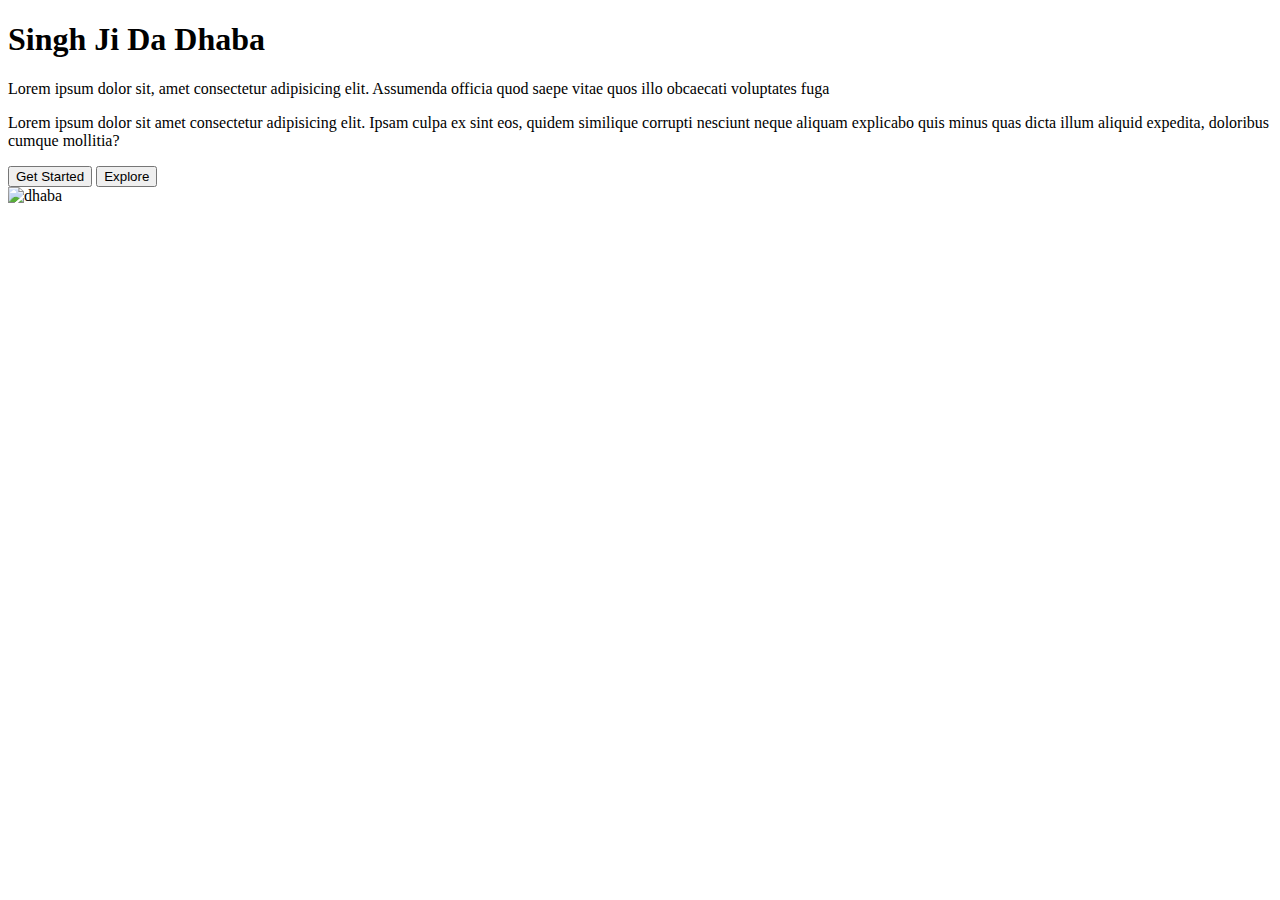
==== landing.html @ 0ae75668 "landing_homepage" ====
<!DOCTYPE html>
<html lang="en">
<head>
    <meta charset="UTF-8">
    <meta name="viewport" content="width=device-width, initial-scale=1.0">
    <script src="https://cdn.tailwindcss.com"></script>
    <title>Document</title>
</head>
<body>
    <main>
        <artical>
            <section class="min-h-[60vh]">
                <div class="grid lg:grid-cols-2 w-[80%] mx-auto h-full gap-x-5">
                    <div class="my-auto space-y-5">
                        <h1 class="text-4xl font-bold text-center lg:text-left">Singh Ji Da Dhaba</h1>
                        <p class="text-center sm:text-right lg:text-left">Lorem ipsum dolor sit, amet consectetur adipisicing elit. Assumenda officia quod saepe vitae quos illo obcaecati voluptates fuga</p>
                        <p class="text-center lg:text-left">Lorem ipsum dolor sit amet consectetur adipisicing elit. Ipsam culpa ex sint eos, quidem similique corrupti nesciunt neque aliquam explicabo quis minus quas dicta illum aliquid expedita, doloribus cumque mollitia?</p>
                        <div class="flex justify-center gap-x-5 mt-10">
                            <button class="bg-blue-600 py-2.5 px-4 text-white rounded-lg border-4 border-blue-800">Get Started</button>
                            <button class="py-2.5 px-4 text-blue-500 rounded-lg border-4 border-black">Explore</button>
                        </div>

                    </div>
                    <div>
                        <img src="https://mir-s3-cdn-cf.behance.net/project_modules/hd/3e11ca40877393.5606eb86c7db4.jpg" alt="dhaba">
                    </div>
                </div>    
                </div>
            </section>
        </artical>
    </main>
</body>
</html>
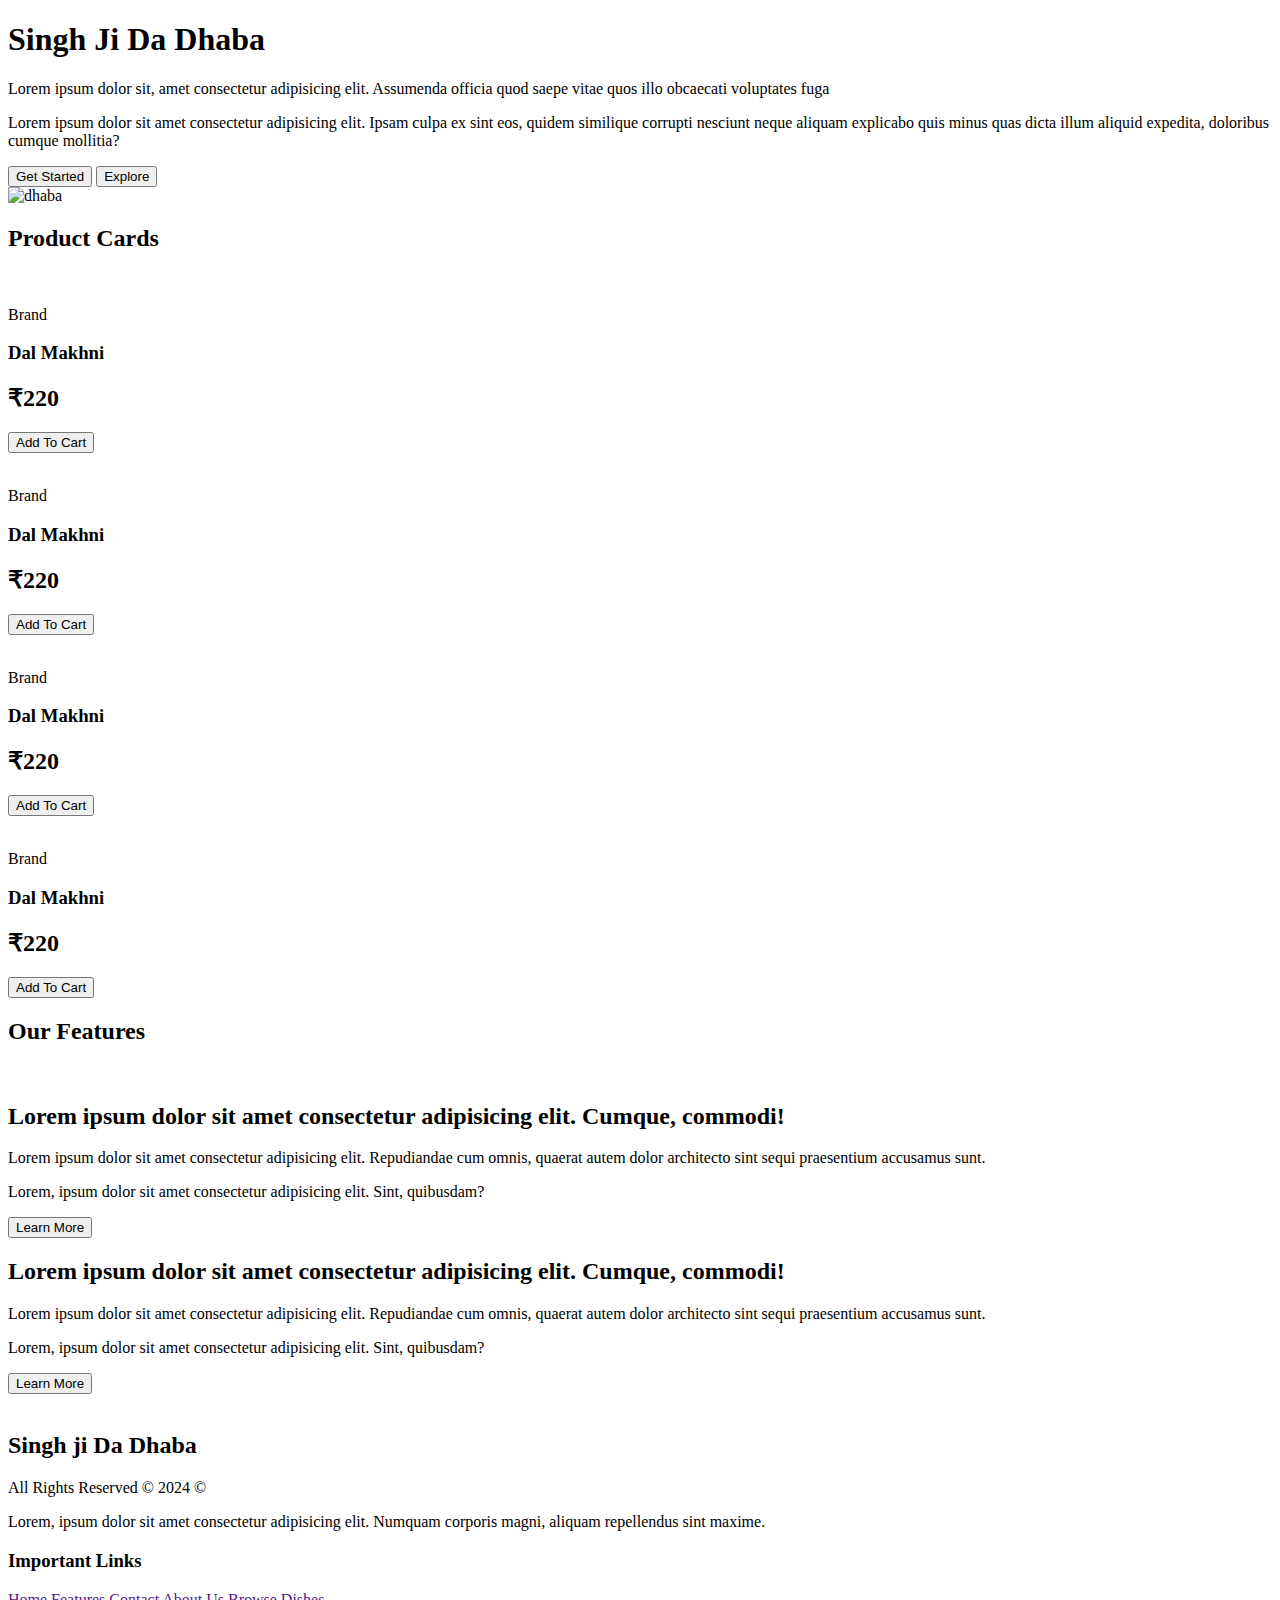
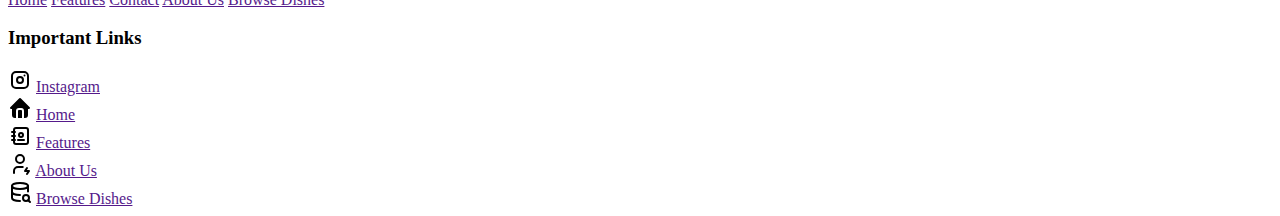
==== commit 94fcede6: "loingpage" ====
--- a/landing.html
+++ b/landing.html
@@ -1,33 +1,167 @@
 <!DOCTYPE html>
 <html lang="en">
+
 <head>
     <meta charset="UTF-8">
     <meta name="viewport" content="width=device-width, initial-scale=1.0">
     <script src="https://cdn.tailwindcss.com"></script>
     <title>Document</title>
 </head>
+
 <body>
-    <main>
+    
+    <main class="min-h-[60vh] py-20 bg-gradient-to-r from-pink-600 via-violet-900 to-red-900 text-white">
         <artical>
-            <section class="min-h-[60vh]">
+            <section class="min-h-[60vh] py-20 bg-gradient-to-r from-pink-600 via-violet-900 to-red-900 text-white ">
                 <div class="grid lg:grid-cols-2 w-[80%] mx-auto h-full gap-x-5">
                     <div class="my-auto space-y-5">
                         <h1 class="text-4xl font-bold text-center lg:text-left">Singh Ji Da Dhaba</h1>
-                        <p class="text-center sm:text-right lg:text-left">Lorem ipsum dolor sit, amet consectetur adipisicing elit. Assumenda officia quod saepe vitae quos illo obcaecati voluptates fuga</p>
-                        <p class="text-center lg:text-left">Lorem ipsum dolor sit amet consectetur adipisicing elit. Ipsam culpa ex sint eos, quidem similique corrupti nesciunt neque aliquam explicabo quis minus quas dicta illum aliquid expedita, doloribus cumque mollitia?</p>
+                        <p class="text-center sm:text-right lg:text-left">Lorem ipsum dolor sit, amet consectetur
+                            adipisicing elit. Assumenda officia quod saepe vitae quos illo obcaecati voluptates fuga</p>
+                        <p class="text-center lg:text-left">Lorem ipsum dolor sit amet consectetur adipisicing elit.
+                            Ipsam culpa ex sint eos, quidem similique corrupti nesciunt neque aliquam explicabo quis
+                            minus quas dicta illum aliquid expedita, doloribus cumque mollitia?</p>
                         <div class="flex justify-center gap-x-5 mt-10">
-                            <button class="bg-blue-600 py-2.5 px-4 text-white rounded-lg border-4 border-blue-800">Get Started</button>
+                            <button class="bg-blue-600 py-2.5 px-4 text-white rounded-lg border-4 border-blue-800">Get
+                                Started</button>
                             <button class="py-2.5 px-4 text-blue-500 rounded-lg border-4 border-black">Explore</button>
                         </div>
 
                     </div>
                     <div>
-                        <img src="https://mir-s3-cdn-cf.behance.net/project_modules/hd/3e11ca40877393.5606eb86c7db4.jpg" alt="dhaba">
+                        <img src="https://mir-s3-cdn-cf.behance.net/project_modules/hd/3e11ca40877393.5606eb86c7db4.jpg"
+                            alt="dhaba">
                     </div>
-                </div>    
+                </div>
                 </div>
             </section>
+            <section class="py-20">
+                <h2 class="text-center text-3xl font-bold mb-6">Product Cards</h2>
+                <div class="grid md:grid-cols-2  lg:grid-cols-3 xl:grid-cols-4 w-4/5 mx-auto gap-8">
+                    <!-- Card -->
+                    <div class="border-2 border-black rounded-xl">
+                        <img class="w-full rounded-t-xl"
+                            src="https://www.masterindian.com/cdn/shop/articles/Dal-Makhani_2048x.jpg?v=1549555442" alt="">
+                        <div class="p-4">
+                            <p>Brand</p>
+                            <h3 class="text-2xl font-bold">Dal Makhni</h3>
+                            <h2 class="text-3xl">₹220</h2>
+                            <button class="w-full bg-blue-500 text-white rounded p-3 mt-5">Add To Cart</button>
+                        </div>
+                    </div>
+                    <!-- Card -->
+                    <div class="border-2 border-black rounded-xl">
+                        <img class="w-full rounded-t-xl"
+                            src="https://www.masterindian.com/cdn/shop/articles/Dal-Makhani_2048x.jpg?v=1549555442" alt="">
+                        <div class="p-4">
+                            <p>Brand</p>
+                            <h3 class="text-2xl font-bold">Dal Makhni</h3>
+                            <h2 class="text-3xl">₹220</h2>
+                            <button class="w-full bg-blue-500 text-white rounded p-3 mt-5">Add To Cart</button>
+                        </div>
+                    </div>
+                    <!-- Card -->
+                    <div class="border-2 border-black rounded-xl">
+                        <img class="w-70% rounded-t-xl"
+                            src="https://www.masterindian.com/cdn/shop/articles/Dal-Makhani_2048x.jpg?v=1549555442" alt="">
+                        <div class="p-4">
+                            <p>Brand</p>
+                            <h3 class="text-2xl font-bold">Dal Makhni</h3>
+                            <h2 class="text-3xl">₹220</h2>
+                            <button class="w-full bg-blue-500 text-white rounded p-3 mt-5">Add To Cart</button>
+                        </div>
+                    </div>
+                    <!-- Card -->
+                    <div class="border-2 border-black rounded-xl">
+                        <img class="w-70%  rounded-t-xl"
+                            src="https://www.masterindian.com/cdn/shop/articles/Dal-Makhani_2048x.jpg?v=1549555442" alt="">
+                        <div class="p-4">
+                            <p>Brand</p>
+                            <h3 class="text-2xl font-bold">Dal Makhni</h3>
+                            <h2 class="text-3xl">₹220</h2>
+                            <button class="w-full bg-blue-500 text-white rounded p-3 mt-5">Add To Cart</button>
+                        </div>
+                    </div>
+                </div>
+            </section>
+            <section class="py-20">
+                <h2 class="text-center text-3xl font-bold mb-6">Our Features</h2>
+                <div class="w-4/5 mx-auto grid grid-cols-12 gap-8">
+                    <div class="col-span-12 lg:col-span-4">
+                        <img src="https://www.masterindian.com/cdn/shop/articles/Dal-Makhani_2048x.jpg?v=1549555442" alt="">
+                    </div>
+                    <div class="col-span-12 lg:col-span-8 my-auto space-y-5">
+                        <h2>Lorem ipsum dolor sit amet consectetur adipisicing elit. Cumque, commodi!</h2>
+                        <p>Lorem ipsum dolor sit amet consectetur adipisicing elit. Repudiandae cum omnis, quaerat autem
+                            dolor architecto sint sequi praesentium accusamus sunt.</p>
+                        <p>Lorem, ipsum dolor sit amet consectetur adipisicing elit. Sint, quibusdam?</p>
+                        <button class="bg-white text-black py-2 px-2 rounded-full w-full lg:w-fit hover:bg-black hover:text-white shadow-lg hover:shadow-pink-600 ">Learn More</button>
+                    </div>
+                </div>
+                <div class="w-4/5 mx-auto grid grid-cols-12 gap-8">
+
+                    <div class="col-span-12 lg:col-span-8 my-auto space-y-5">
+                        <h2>Lorem ipsum dolor sit amet consectetur adipisicing elit. Cumque, commodi!</h2>
+                        <p>Lorem ipsum dolor sit amet consectetur adipisicing elit. Repudiandae cum omnis, quaerat autem
+                            dolor architecto sint sequi praesentium accusamus sunt.</p>
+                        <p>Lorem, ipsum dolor sit amet consectetur adipisicing elit. Sint, quibusdam?</p>
+                        <button class="bg-white/20 text-black py-2 px-2 rounded-full w-full lg:w-fit hover:bg-black hover:text-white shadow-lg hover:shadow-white ">Learn More</button>
+                    </div>
+                    <div class="col-span-12 lg:col-span-4 order-first lg:order-last ">
+                        <img src="https://www.masterindian.com/cdn/shop/articles/Dal-Makhani_2048x.jpg?v=1549555442" alt="">
+                    </div>
+                </div>
+
+            </section>
+            
         </artical>
     </main>
+    <footer class="bg-gray-800 text-white py-10">
+        <div class="grid grid-cols-12 w-[80%] mx-auto">
+            <div class="col-span-6">
+                <h2 class="text-2xl font-bold">Singh ji Da Dhaba</h2>
+                <p>All Rights Reserved © 2024 &copy;</p>
+                <p  class="mt-4">Lorem, ipsum dolor sit amet consectetur adipisicing elit. Numquam corporis magni, aliquam repellendus sint maxime.</p>
+            </div>
+            <div class="col-span-3">
+                <h3 class="text-lg font-bold">Important Links</h3>
+                <div class="flex flex-col gap-y-2 mt-4">
+                    <a class="hover:text-blue-300" href="">Home</a>
+                    <a class="hover:text-blue-300" href="">Features</a>
+                    <a class="hover:text-blue-300" href="">Contact</a>
+                    <a class="hover:text-blue-300" href="">About Us</a>
+                    <a class="hover:text-blue-300" href="">Browse Dishes</a>
+                </div>
+            </div>
+            <div class="col-span-3">
+                <h3 class="text-lg font-bold">Important Links</h3>
+                <div class="flex flex-col gap-y-2 mt-4">
+                    <div class="flex gap-2 ">
+                        <svg  xmlns="http://www.w3.org/2000/svg"  width="24"  height="24"  viewBox="0 0 24 24"  fill="none"  stroke="currentColor"  stroke-width="2"  stroke-linecap="round"  stroke-linejoin="round"  class="icon icon-tabler icons-tabler-outline icon-tabler-brand-instagram"><path stroke="none" d="M0 0h24v24H0z" fill="none"/><path d="M4 8a4 4 0 0 1 4 -4h8a4 4 0 0 1 4 4v8a4 4 0 0 1 -4 4h-8a4 4 0 0 1 -4 -4z" /><path d="M9 12a3 3 0 1 0 6 0a3 3 0 0 0 -6 0" /><path d="M16.5 7.5v.01" /></svg>
+                        <a class="hover:text-blue-300" href="">Instagram</a>
+                    </div>
+
+                    
+                    <div class="flex gap-2">
+                        <svg  xmlns="http://www.w3.org/2000/svg"  width="24"  height="24"  viewBox="0 0 24 24"  fill="currentColor"  class="icon icon-tabler icons-tabler-filled icon-tabler-home"><path stroke="none" d="M0 0h24v24H0z" fill="none"/><path d="M12.707 2.293l9 9c.63 .63 .184 1.707 -.707 1.707h-1v6a3 3 0 0 1 -3 3h-1v-7a3 3 0 0 0 -2.824 -2.995l-.176 -.005h-2a3 3 0 0 0 -3 3v7h-1a3 3 0 0 1 -3 -3v-6h-1c-.89 0 -1.337 -1.077 -.707 -1.707l9 -9a1 1 0 0 1 1.414 0m.293 11.707a1 1 0 0 1 1 1v7h-4v-7a1 1 0 0 1 .883 -.993l.117 -.007z" /></svg>
+                        <a class="hover:text-blue-300" href="">Home</a>
+                    </div>
+                    
+                    <div class="flex gap-2">
+                        <svg  xmlns="http://www.w3.org/2000/svg"  width="24"  height="24"  viewBox="0 0 24 24"  fill="none"  stroke="currentColor"  stroke-width="2"  stroke-linecap="round"  stroke-linejoin="round"  class="icon icon-tabler icons-tabler-outline icon-tabler-address-book"><path stroke="none" d="M0 0h24v24H0z" fill="none"/><path d="M20 6v12a2 2 0 0 1 -2 2h-10a2 2 0 0 1 -2 -2v-12a2 2 0 0 1 2 -2h10a2 2 0 0 1 2 2z" /><path d="M10 16h6" /><path d="M13 11m-2 0a2 2 0 1 0 4 0a2 2 0 1 0 -4 0" /><path d="M4 8h3" /><path d="M4 12h3" /><path d="M4 16h3" /></svg>
+                        <a class="hover:text-blue-300" href="">Features</a>
+                    </div>
+                    
+                    <div class="flex gap-2">
+                        <svg  xmlns="http://www.w3.org/2000/svg"  width="24"  height="24"  viewBox="0 0 24 24"  fill="none"  stroke="currentColor"  stroke-width="2"  stroke-linecap="round"  stroke-linejoin="round"  class="icon icon-tabler icons-tabler-outline icon-tabler-user-bolt"><path stroke="none" d="M0 0h24v24H0z" fill="none"/><path d="M8 7a4 4 0 1 0 8 0a4 4 0 0 0 -8 0" /><path d="M6 21v-2a4 4 0 0 1 4 -4h4c.267 0 .529 .026 .781 .076" /><path d="M19 16l-2 3h4l-2 3" /></svg>
+                        <a class="hover:text-blue-300" href="">About Us</a></div>
+                    <div class="flex gap-2">
+                        <svg  xmlns="http://www.w3.org/2000/svg"  width="24"  height="24"  viewBox="0 0 24 24"  fill="none"  stroke="currentColor"  stroke-width="2"  stroke-linecap="round"  stroke-linejoin="round"  class="icon icon-tabler icons-tabler-outline icon-tabler-database-search"><path stroke="none" d="M0 0h24v24H0z" fill="none"/><path d="M4 6c0 1.657 3.582 3 8 3s8 -1.343 8 -3s-3.582 -3 -8 -3s-8 1.343 -8 3" /><path d="M4 6v6c0 1.657 3.582 3 8 3m8 -3.5v-5.5" /><path d="M4 12v6c0 1.657 3.582 3 8 3" /><path d="M18 18m-3 0a3 3 0 1 0 6 0a3 3 0 1 0 -6 0" /><path d="M20.2 20.2l1.8 1.8" /></svg>
+                    <a class="hover:text-blue-300" href="">Browse Dishes</a></div>
+                </div>
+            </div>
+        </div>
+    </footer>
 </body>
+
 </html>